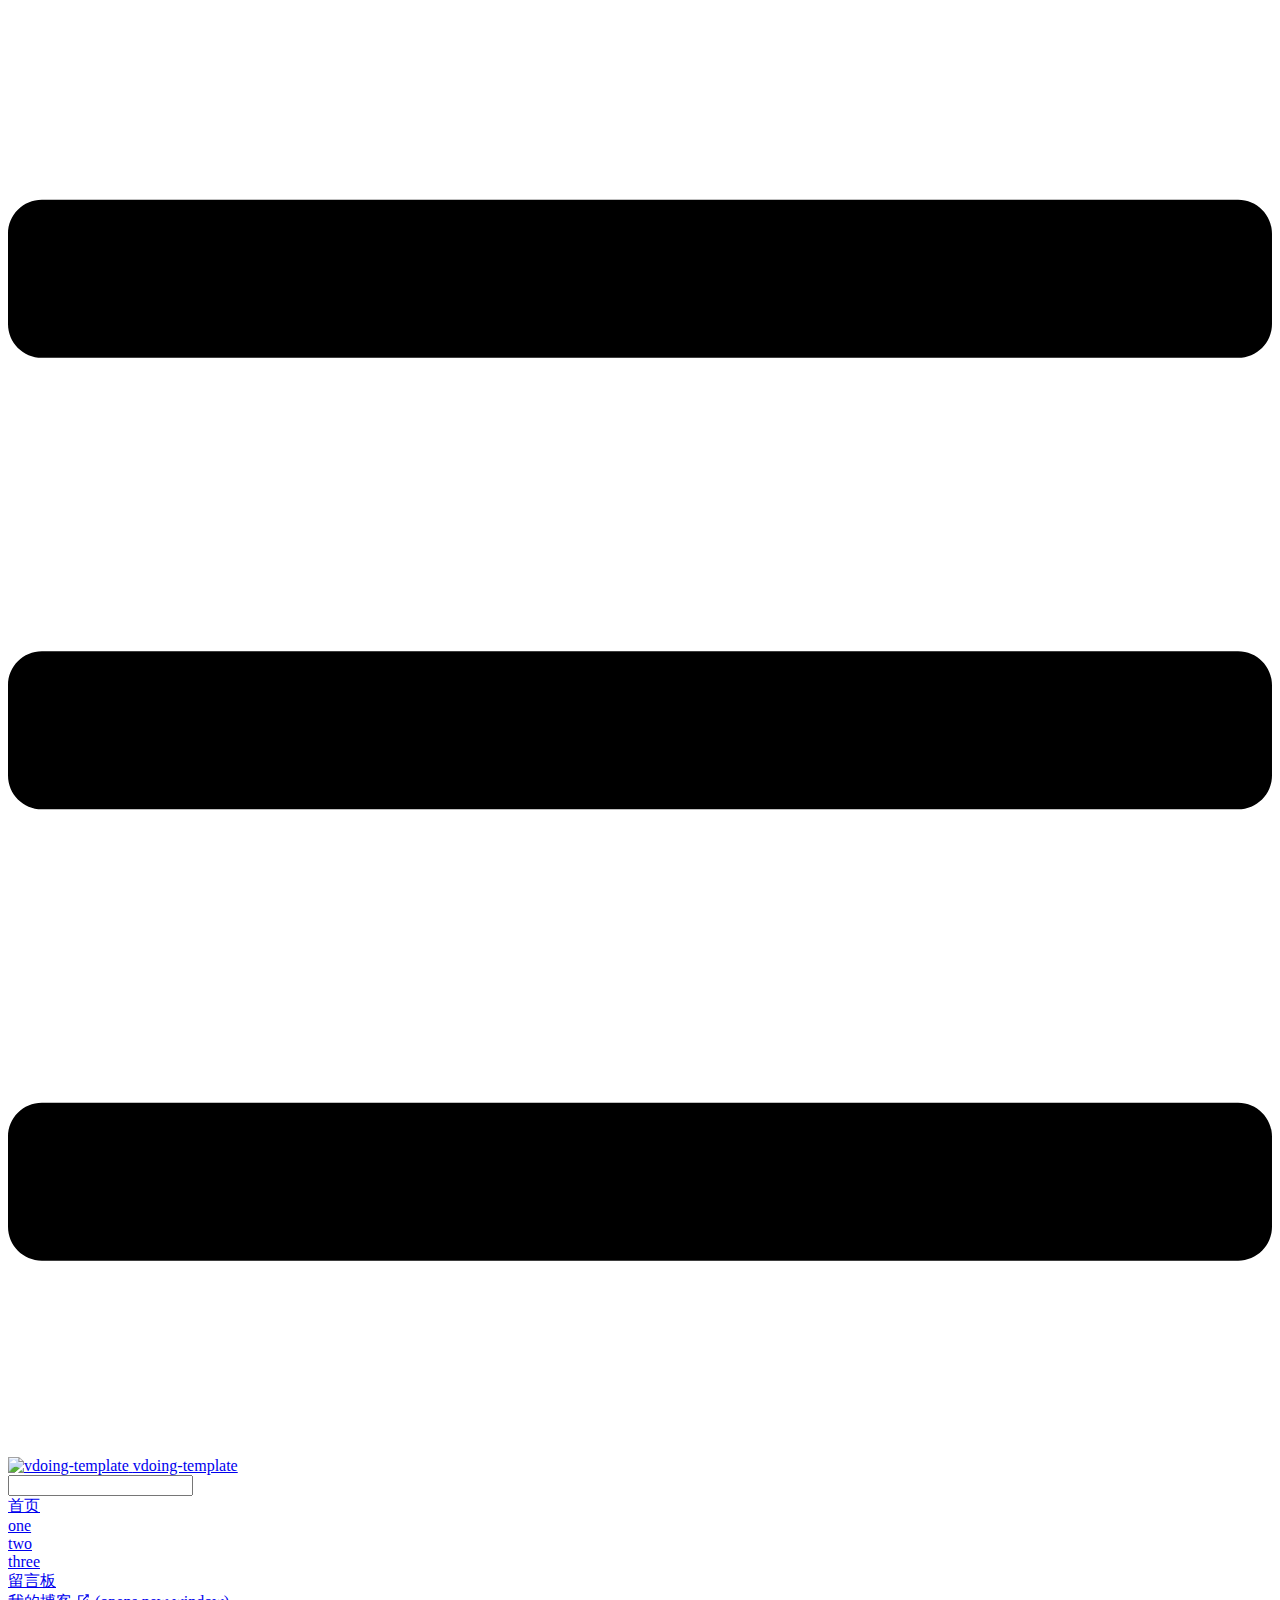
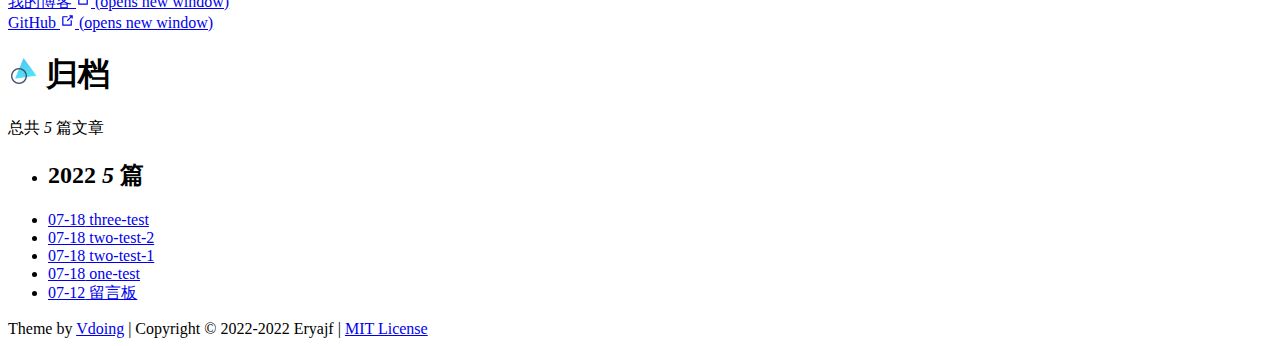
==== archives/index.html @ d72a4fca "Deploying to gh-pages from @ hello9geg/ws-notes@951bbed3da7b086e2842c90749278784f67c2c75 🚀" ====
<!DOCTYPE html>
<html lang="en-US">
  <head>
    <meta charset="utf-8">
    <meta name="viewport" content="width=device-width,initial-scale=1">
    <title>归档 | vdoing-template</title>
    <meta name="generator" content="VuePress 1.8.0">
    <link rel="icon" href="https://cdn.staticaly.com/gh/eryajf/tu/main/img/image_20220720_132133.ico">
    <script language="javascript" type="text/javascript" src="/vdoing-template/js/pgmanor-self.js"></script>
    <meta name="description" content="vdoing博客主题模板">
    <meta name="keywords" content="二丫讲梵,golang,vue,go-web,go-admin,go-ldap-admin">
    <meta name="theme-color" content="#11a8cd">
    <meta name="referrer" content="no-referrer-when-downgrade">
    
    <link rel="preload" href="/vdoing-template/assets/css/0.styles.035d19f1.css" as="style"><link rel="preload" href="/vdoing-template/assets/js/app.9257d397.js" as="script"><link rel="preload" href="/vdoing-template/assets/js/4.86d602bd.js" as="script"><link rel="prefetch" href="/vdoing-template/assets/js/10.823c3fa0.js"><link rel="prefetch" href="/vdoing-template/assets/js/11.eeeffc94.js"><link rel="prefetch" href="/vdoing-template/assets/js/12.07a7bd47.js"><link rel="prefetch" href="/vdoing-template/assets/js/13.e1de8f60.js"><link rel="prefetch" href="/vdoing-template/assets/js/14.58347ef5.js"><link rel="prefetch" href="/vdoing-template/assets/js/15.9c6e68a2.js"><link rel="prefetch" href="/vdoing-template/assets/js/16.5bb6e53d.js"><link rel="prefetch" href="/vdoing-template/assets/js/17.0d979c10.js"><link rel="prefetch" href="/vdoing-template/assets/js/18.87ed9d39.js"><link rel="prefetch" href="/vdoing-template/assets/js/5.0a31b75d.js"><link rel="prefetch" href="/vdoing-template/assets/js/6.fa748e72.js"><link rel="prefetch" href="/vdoing-template/assets/js/7.26cae82d.js"><link rel="prefetch" href="/vdoing-template/assets/js/8.30d087c2.js"><link rel="prefetch" href="/vdoing-template/assets/js/9.a3b978a1.js"><link rel="prefetch" href="/vdoing-template/assets/js/vendors~flowchart.af32333f.js"><link rel="prefetch" href="/vdoing-template/assets/js/vendors~mermaid.6b832be4.js">
    <link rel="stylesheet" href="/vdoing-template/assets/css/0.styles.035d19f1.css">
  </head>
  <body class="theme-mode-light">
    <div id="app" data-server-rendered="true"><div class="theme-container sidebar-open no-sidebar"><header class="navbar blur"><div title="目录" class="sidebar-button"><svg xmlns="http://www.w3.org/2000/svg" aria-hidden="true" role="img" viewBox="0 0 448 512" class="icon"><path fill="currentColor" d="M436 124H12c-6.627 0-12-5.373-12-12V80c0-6.627 5.373-12 12-12h424c6.627 0 12 5.373 12 12v32c0 6.627-5.373 12-12 12zm0 160H12c-6.627 0-12-5.373-12-12v-32c0-6.627 5.373-12 12-12h424c6.627 0 12 5.373 12 12v32c0 6.627-5.373 12-12 12zm0 160H12c-6.627 0-12-5.373-12-12v-32c0-6.627 5.373-12 12-12h424c6.627 0 12 5.373 12 12v32c0 6.627-5.373 12-12 12z"></path></svg></div> <a href="/vdoing-template/" class="home-link router-link-active"><img src="https://cdn.staticaly.com/gh/eryajf/tu/main/img/image_20220720_132208.png" alt="vdoing-template" class="logo"> <span class="site-name can-hide">vdoing-template</span></a> <div class="links"><div class="search-box"><input aria-label="Search" autocomplete="off" spellcheck="false" value=""> <!----></div> <nav class="nav-links can-hide"><div class="nav-item"><a href="/vdoing-template/" class="nav-link">首页</a></div><div class="nav-item"><a href="/vdoing-template/one/" class="nav-link">one</a></div><div class="nav-item"><a href="/vdoing-template/two/" class="nav-link">two</a></div><div class="nav-item"><a href="/vdoing-template/three/" class="nav-link">three</a></div><div class="nav-item"><a href="/vdoing-template/message-board/" class="nav-link">留言板</a></div><div class="nav-item"><a href="https://wiki.eryajf.net" target="_blank" rel="noopener noreferrer" class="nav-link external">
  我的博客
  <span><svg xmlns="http://www.w3.org/2000/svg" aria-hidden="true" focusable="false" x="0px" y="0px" viewBox="0 0 100 100" width="15" height="15" class="icon outbound"><path fill="currentColor" d="M18.8,85.1h56l0,0c2.2,0,4-1.8,4-4v-32h-8v28h-48v-48h28v-8h-32l0,0c-2.2,0-4,1.8-4,4v56C14.8,83.3,16.6,85.1,18.8,85.1z"></path> <polygon fill="currentColor" points="45.7,48.7 51.3,54.3 77.2,28.5 77.2,37.2 85.2,37.2 85.2,14.9 62.8,14.9 62.8,22.9 71.5,22.9"></polygon></svg> <span class="sr-only">(opens new window)</span></span></a></div> <a href="https://github.com/eryajf/vdoing-template" target="_blank" rel="noopener noreferrer" class="repo-link">
    GitHub
    <span><svg xmlns="http://www.w3.org/2000/svg" aria-hidden="true" focusable="false" x="0px" y="0px" viewBox="0 0 100 100" width="15" height="15" class="icon outbound"><path fill="currentColor" d="M18.8,85.1h56l0,0c2.2,0,4-1.8,4-4v-32h-8v28h-48v-48h28v-8h-32l0,0c-2.2,0-4,1.8-4,4v56C14.8,83.3,16.6,85.1,18.8,85.1z"></path> <polygon fill="currentColor" points="45.7,48.7 51.3,54.3 77.2,28.5 77.2,37.2 85.2,37.2 85.2,14.9 62.8,14.9 62.8,22.9 71.5,22.9"></polygon></svg> <span class="sr-only">(opens new window)</span></span></a></nav></div></header> <div class="sidebar-mask"></div> <div class="sidebar-hover-trigger"></div> <aside class="sidebar" style="display:none;"><!----> <nav class="nav-links"><div class="nav-item"><a href="/vdoing-template/" class="nav-link">首页</a></div><div class="nav-item"><a href="/vdoing-template/one/" class="nav-link">one</a></div><div class="nav-item"><a href="/vdoing-template/two/" class="nav-link">two</a></div><div class="nav-item"><a href="/vdoing-template/three/" class="nav-link">three</a></div><div class="nav-item"><a href="/vdoing-template/message-board/" class="nav-link">留言板</a></div><div class="nav-item"><a href="https://wiki.eryajf.net" target="_blank" rel="noopener noreferrer" class="nav-link external">
  我的博客
  <span><svg xmlns="http://www.w3.org/2000/svg" aria-hidden="true" focusable="false" x="0px" y="0px" viewBox="0 0 100 100" width="15" height="15" class="icon outbound"><path fill="currentColor" d="M18.8,85.1h56l0,0c2.2,0,4-1.8,4-4v-32h-8v28h-48v-48h28v-8h-32l0,0c-2.2,0-4,1.8-4,4v56C14.8,83.3,16.6,85.1,18.8,85.1z"></path> <polygon fill="currentColor" points="45.7,48.7 51.3,54.3 77.2,28.5 77.2,37.2 85.2,37.2 85.2,14.9 62.8,14.9 62.8,22.9 71.5,22.9"></polygon></svg> <span class="sr-only">(opens new window)</span></span></a></div> <a href="https://github.com/eryajf/vdoing-template" target="_blank" rel="noopener noreferrer" class="repo-link">
    GitHub
    <span><svg xmlns="http://www.w3.org/2000/svg" aria-hidden="true" focusable="false" x="0px" y="0px" viewBox="0 0 100 100" width="15" height="15" class="icon outbound"><path fill="currentColor" d="M18.8,85.1h56l0,0c2.2,0,4-1.8,4-4v-32h-8v28h-48v-48h28v-8h-32l0,0c-2.2,0-4,1.8-4,4v56C14.8,83.3,16.6,85.1,18.8,85.1z"></path> <polygon fill="currentColor" points="45.7,48.7 51.3,54.3 77.2,28.5 77.2,37.2 85.2,37.2 85.2,14.9 62.8,14.9 62.8,22.9 71.5,22.9"></polygon></svg> <span class="sr-only">(opens new window)</span></span></a></nav>  <!----> </aside> <div class="custom-page archives-page"><div class="theme-vdoing-wrapper"><h1><img src="[data-uri]">
      归档
    </h1> <div class="count">
      总共 <i>5</i> 篇文章
    </div> <ul><li class="year"><h2>
            2022
            <span><i>5</i> 篇
            </span></h2></li> <li><a href="/vdoing-template/pages/cc7034/"><span class="date">07-18</span>
            three-test
            <!----></a></li><!----> <li><a href="/vdoing-template/pages/f07695/"><span class="date">07-18</span>
            two-test-2
            <!----></a></li><!----> <li><a href="/vdoing-template/pages/f07694/"><span class="date">07-18</span>
            two-test-1
            <!----></a></li><!----> <li><a href="/vdoing-template/pages/24768e/"><span class="date">07-18</span>
            one-test
            <!----></a></li><!----> <li><a href="/vdoing-template/message-board/"><span class="date">07-12</span>
            留言板
            <!----></a></li></ul></div></div> <div class="footer"><div class="icons"><a href="https://github.com/eryajf" title="GitHub" target="_blank" class="iconfont icon-github"></a><a href="mailto:eryajf@163.com" title="发邮件" target="_blank" class="iconfont icon-youjian"></a><a href="https://gitee.com/eryajf" title="Gitee" target="_blank" class="iconfont icon-gitee"></a></div> 
  Theme by
  <a href="https://github.com/xugaoyi/vuepress-theme-vdoing" target="_blank" title="本站主题">Vdoing</a> 
    | Copyright © 2022-2022
    <span>Eryajf | <a href="https://github.com/eryajf/vdoing-template/blob/main/LICENSE" target="_blank">MIT License</a></span></div> <div class="buttons"><div title="返回顶部" class="button blur go-to-top iconfont icon-fanhuidingbu" style="display:none;"></div> <div title="去评论" class="button blur go-to-comment iconfont icon-pinglun" style="display:none;"></div> <div title="主题模式" class="button blur theme-mode-but iconfont icon-zhuti"><ul class="select-box" style="display:none;"><li class="iconfont icon-zidong">
          跟随系统
        </li><li class="iconfont icon-rijianmoshi">
          浅色模式
        </li><li class="iconfont icon-yejianmoshi">
          深色模式
        </li><li class="iconfont icon-yuedu">
          阅读模式
        </li></ul></div></div> <!----> <!----> <!----></div><div class="global-ui"><!----></div></div>
    <script src="/vdoing-template/assets/js/app.9257d397.js" defer></script><script src="/vdoing-template/assets/js/4.86d602bd.js" defer></script>
  </body>
</html>
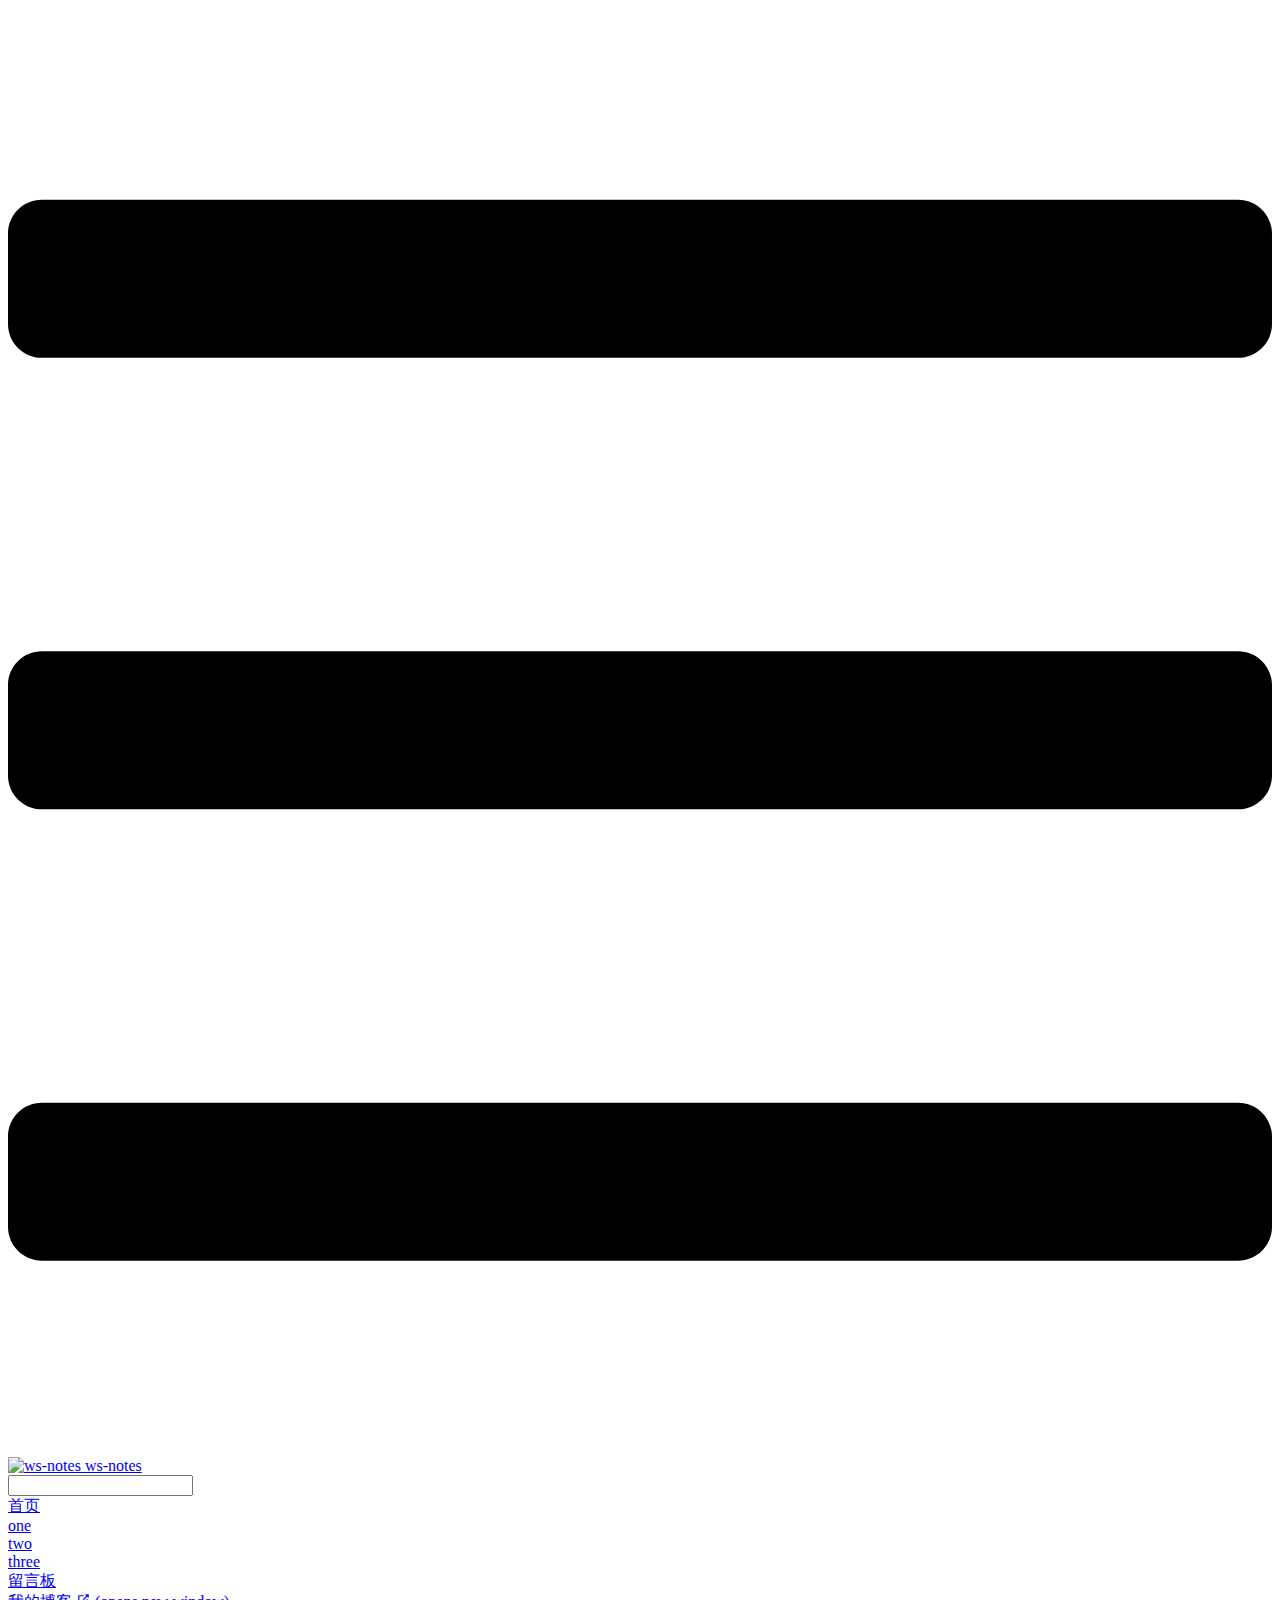
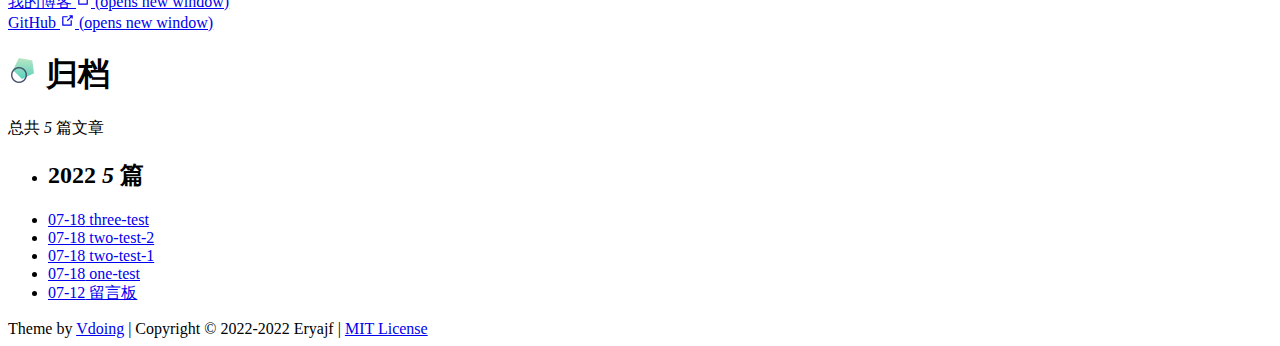
==== commit 4b06133a: "Deploying to gh-pages from @ hello9geg/ws-notes@b57460559756ec61cbda2d416ad3b8405beaed2d 🚀" ====
--- a/archives/index.html
+++ b/archives/index.html
@@ -3,49 +3,49 @@
   <head>
     <meta charset="utf-8">
     <meta name="viewport" content="width=device-width,initial-scale=1">
-    <title>归档 | vdoing-template</title>
+    <title>归档 | ws-notes</title>
     <meta name="generator" content="VuePress 1.8.0">
     <link rel="icon" href="https://cdn.staticaly.com/gh/eryajf/tu/main/img/image_20220720_132133.ico">
-    <script language="javascript" type="text/javascript" src="/vdoing-template/js/pgmanor-self.js"></script>
+    <script language="javascript" type="text/javascript" src="/ws-notes/js/pgmanor-self.js"></script>
     <meta name="description" content="vdoing博客主题模板">
     <meta name="keywords" content="二丫讲梵,golang,vue,go-web,go-admin,go-ldap-admin">
     <meta name="theme-color" content="#11a8cd">
     <meta name="referrer" content="no-referrer-when-downgrade">
     
-    <link rel="preload" href="/vdoing-template/assets/css/0.styles.035d19f1.css" as="style"><link rel="preload" href="/vdoing-template/assets/js/app.9257d397.js" as="script"><link rel="preload" href="/vdoing-template/assets/js/4.86d602bd.js" as="script"><link rel="prefetch" href="/vdoing-template/assets/js/10.823c3fa0.js"><link rel="prefetch" href="/vdoing-template/assets/js/11.eeeffc94.js"><link rel="prefetch" href="/vdoing-template/assets/js/12.07a7bd47.js"><link rel="prefetch" href="/vdoing-template/assets/js/13.e1de8f60.js"><link rel="prefetch" href="/vdoing-template/assets/js/14.58347ef5.js"><link rel="prefetch" href="/vdoing-template/assets/js/15.9c6e68a2.js"><link rel="prefetch" href="/vdoing-template/assets/js/16.5bb6e53d.js"><link rel="prefetch" href="/vdoing-template/assets/js/17.0d979c10.js"><link rel="prefetch" href="/vdoing-template/assets/js/18.87ed9d39.js"><link rel="prefetch" href="/vdoing-template/assets/js/5.0a31b75d.js"><link rel="prefetch" href="/vdoing-template/assets/js/6.fa748e72.js"><link rel="prefetch" href="/vdoing-template/assets/js/7.26cae82d.js"><link rel="prefetch" href="/vdoing-template/assets/js/8.30d087c2.js"><link rel="prefetch" href="/vdoing-template/assets/js/9.a3b978a1.js"><link rel="prefetch" href="/vdoing-template/assets/js/vendors~flowchart.af32333f.js"><link rel="prefetch" href="/vdoing-template/assets/js/vendors~mermaid.6b832be4.js">
-    <link rel="stylesheet" href="/vdoing-template/assets/css/0.styles.035d19f1.css">
+    <link rel="preload" href="/ws-notes/assets/css/0.styles.b827b2aa.css" as="style"><link rel="preload" href="/ws-notes/assets/js/app.9c601e53.js" as="script"><link rel="preload" href="/ws-notes/assets/js/4.86d602bd.js" as="script"><link rel="prefetch" href="/ws-notes/assets/js/10.823c3fa0.js"><link rel="prefetch" href="/ws-notes/assets/js/11.eeeffc94.js"><link rel="prefetch" href="/ws-notes/assets/js/12.07a7bd47.js"><link rel="prefetch" href="/ws-notes/assets/js/13.e1de8f60.js"><link rel="prefetch" href="/ws-notes/assets/js/14.58347ef5.js"><link rel="prefetch" href="/ws-notes/assets/js/15.9c6e68a2.js"><link rel="prefetch" href="/ws-notes/assets/js/16.5bb6e53d.js"><link rel="prefetch" href="/ws-notes/assets/js/17.0d979c10.js"><link rel="prefetch" href="/ws-notes/assets/js/18.87ed9d39.js"><link rel="prefetch" href="/ws-notes/assets/js/5.0a31b75d.js"><link rel="prefetch" href="/ws-notes/assets/js/6.fa748e72.js"><link rel="prefetch" href="/ws-notes/assets/js/7.26cae82d.js"><link rel="prefetch" href="/ws-notes/assets/js/8.30d087c2.js"><link rel="prefetch" href="/ws-notes/assets/js/9.a3b978a1.js"><link rel="prefetch" href="/ws-notes/assets/js/vendors~flowchart.af32333f.js"><link rel="prefetch" href="/ws-notes/assets/js/vendors~mermaid.6b832be4.js">
+    <link rel="stylesheet" href="/ws-notes/assets/css/0.styles.b827b2aa.css">
   </head>
   <body class="theme-mode-light">
-    <div id="app" data-server-rendered="true"><div class="theme-container sidebar-open no-sidebar"><header class="navbar blur"><div title="目录" class="sidebar-button"><svg xmlns="http://www.w3.org/2000/svg" aria-hidden="true" role="img" viewBox="0 0 448 512" class="icon"><path fill="currentColor" d="M436 124H12c-6.627 0-12-5.373-12-12V80c0-6.627 5.373-12 12-12h424c6.627 0 12 5.373 12 12v32c0 6.627-5.373 12-12 12zm0 160H12c-6.627 0-12-5.373-12-12v-32c0-6.627 5.373-12 12-12h424c6.627 0 12 5.373 12 12v32c0 6.627-5.373 12-12 12zm0 160H12c-6.627 0-12-5.373-12-12v-32c0-6.627 5.373-12 12-12h424c6.627 0 12 5.373 12 12v32c0 6.627-5.373 12-12 12z"></path></svg></div> <a href="/vdoing-template/" class="home-link router-link-active"><img src="https://cdn.staticaly.com/gh/eryajf/tu/main/img/image_20220720_132208.png" alt="vdoing-template" class="logo"> <span class="site-name can-hide">vdoing-template</span></a> <div class="links"><div class="search-box"><input aria-label="Search" autocomplete="off" spellcheck="false" value=""> <!----></div> <nav class="nav-links can-hide"><div class="nav-item"><a href="/vdoing-template/" class="nav-link">首页</a></div><div class="nav-item"><a href="/vdoing-template/one/" class="nav-link">one</a></div><div class="nav-item"><a href="/vdoing-template/two/" class="nav-link">two</a></div><div class="nav-item"><a href="/vdoing-template/three/" class="nav-link">three</a></div><div class="nav-item"><a href="/vdoing-template/message-board/" class="nav-link">留言板</a></div><div class="nav-item"><a href="https://wiki.eryajf.net" target="_blank" rel="noopener noreferrer" class="nav-link external">
+    <div id="app" data-server-rendered="true"><div class="theme-container sidebar-open no-sidebar"><header class="navbar blur"><div title="目录" class="sidebar-button"><svg xmlns="http://www.w3.org/2000/svg" aria-hidden="true" role="img" viewBox="0 0 448 512" class="icon"><path fill="currentColor" d="M436 124H12c-6.627 0-12-5.373-12-12V80c0-6.627 5.373-12 12-12h424c6.627 0 12 5.373 12 12v32c0 6.627-5.373 12-12 12zm0 160H12c-6.627 0-12-5.373-12-12v-32c0-6.627 5.373-12 12-12h424c6.627 0 12 5.373 12 12v32c0 6.627-5.373 12-12 12zm0 160H12c-6.627 0-12-5.373-12-12v-32c0-6.627 5.373-12 12-12h424c6.627 0 12 5.373 12 12v32c0 6.627-5.373 12-12 12z"></path></svg></div> <a href="/ws-notes/" class="home-link router-link-active"><img src="https://cdn.staticaly.com/gh/eryajf/tu/main/img/image_20220720_132208.png" alt="ws-notes" class="logo"> <span class="site-name can-hide">ws-notes</span></a> <div class="links"><div class="search-box"><input aria-label="Search" autocomplete="off" spellcheck="false" value=""> <!----></div> <nav class="nav-links can-hide"><div class="nav-item"><a href="/ws-notes/" class="nav-link">首页</a></div><div class="nav-item"><a href="/ws-notes/one/" class="nav-link">one</a></div><div class="nav-item"><a href="/ws-notes/two/" class="nav-link">two</a></div><div class="nav-item"><a href="/ws-notes/three/" class="nav-link">three</a></div><div class="nav-item"><a href="/ws-notes/message-board/" class="nav-link">留言板</a></div><div class="nav-item"><a href="https://wiki.eryajf.net" target="_blank" rel="noopener noreferrer" class="nav-link external">
   我的博客
-  <span><svg xmlns="http://www.w3.org/2000/svg" aria-hidden="true" focusable="false" x="0px" y="0px" viewBox="0 0 100 100" width="15" height="15" class="icon outbound"><path fill="currentColor" d="M18.8,85.1h56l0,0c2.2,0,4-1.8,4-4v-32h-8v28h-48v-48h28v-8h-32l0,0c-2.2,0-4,1.8-4,4v56C14.8,83.3,16.6,85.1,18.8,85.1z"></path> <polygon fill="currentColor" points="45.7,48.7 51.3,54.3 77.2,28.5 77.2,37.2 85.2,37.2 85.2,14.9 62.8,14.9 62.8,22.9 71.5,22.9"></polygon></svg> <span class="sr-only">(opens new window)</span></span></a></div> <a href="https://github.com/eryajf/vdoing-template" target="_blank" rel="noopener noreferrer" class="repo-link">
+  <span><svg xmlns="http://www.w3.org/2000/svg" aria-hidden="true" focusable="false" x="0px" y="0px" viewBox="0 0 100 100" width="15" height="15" class="icon outbound"><path fill="currentColor" d="M18.8,85.1h56l0,0c2.2,0,4-1.8,4-4v-32h-8v28h-48v-48h28v-8h-32l0,0c-2.2,0-4,1.8-4,4v56C14.8,83.3,16.6,85.1,18.8,85.1z"></path> <polygon fill="currentColor" points="45.7,48.7 51.3,54.3 77.2,28.5 77.2,37.2 85.2,37.2 85.2,14.9 62.8,14.9 62.8,22.9 71.5,22.9"></polygon></svg> <span class="sr-only">(opens new window)</span></span></a></div> <a href="https://github.com/eryajf/ws-notes" target="_blank" rel="noopener noreferrer" class="repo-link">
     GitHub
-    <span><svg xmlns="http://www.w3.org/2000/svg" aria-hidden="true" focusable="false" x="0px" y="0px" viewBox="0 0 100 100" width="15" height="15" class="icon outbound"><path fill="currentColor" d="M18.8,85.1h56l0,0c2.2,0,4-1.8,4-4v-32h-8v28h-48v-48h28v-8h-32l0,0c-2.2,0-4,1.8-4,4v56C14.8,83.3,16.6,85.1,18.8,85.1z"></path> <polygon fill="currentColor" points="45.7,48.7 51.3,54.3 77.2,28.5 77.2,37.2 85.2,37.2 85.2,14.9 62.8,14.9 62.8,22.9 71.5,22.9"></polygon></svg> <span class="sr-only">(opens new window)</span></span></a></nav></div></header> <div class="sidebar-mask"></div> <div class="sidebar-hover-trigger"></div> <aside class="sidebar" style="display:none;"><!----> <nav class="nav-links"><div class="nav-item"><a href="/vdoing-template/" class="nav-link">首页</a></div><div class="nav-item"><a href="/vdoing-template/one/" class="nav-link">one</a></div><div class="nav-item"><a href="/vdoing-template/two/" class="nav-link">two</a></div><div class="nav-item"><a href="/vdoing-template/three/" class="nav-link">three</a></div><div class="nav-item"><a href="/vdoing-template/message-board/" class="nav-link">留言板</a></div><div class="nav-item"><a href="https://wiki.eryajf.net" target="_blank" rel="noopener noreferrer" class="nav-link external">
+    <span><svg xmlns="http://www.w3.org/2000/svg" aria-hidden="true" focusable="false" x="0px" y="0px" viewBox="0 0 100 100" width="15" height="15" class="icon outbound"><path fill="currentColor" d="M18.8,85.1h56l0,0c2.2,0,4-1.8,4-4v-32h-8v28h-48v-48h28v-8h-32l0,0c-2.2,0-4,1.8-4,4v56C14.8,83.3,16.6,85.1,18.8,85.1z"></path> <polygon fill="currentColor" points="45.7,48.7 51.3,54.3 77.2,28.5 77.2,37.2 85.2,37.2 85.2,14.9 62.8,14.9 62.8,22.9 71.5,22.9"></polygon></svg> <span class="sr-only">(opens new window)</span></span></a></nav></div></header> <div class="sidebar-mask"></div> <div class="sidebar-hover-trigger"></div> <aside class="sidebar" style="display:none;"><!----> <nav class="nav-links"><div class="nav-item"><a href="/ws-notes/" class="nav-link">首页</a></div><div class="nav-item"><a href="/ws-notes/one/" class="nav-link">one</a></div><div class="nav-item"><a href="/ws-notes/two/" class="nav-link">two</a></div><div class="nav-item"><a href="/ws-notes/three/" class="nav-link">three</a></div><div class="nav-item"><a href="/ws-notes/message-board/" class="nav-link">留言板</a></div><div class="nav-item"><a href="https://wiki.eryajf.net" target="_blank" rel="noopener noreferrer" class="nav-link external">
   我的博客
-  <span><svg xmlns="http://www.w3.org/2000/svg" aria-hidden="true" focusable="false" x="0px" y="0px" viewBox="0 0 100 100" width="15" height="15" class="icon outbound"><path fill="currentColor" d="M18.8,85.1h56l0,0c2.2,0,4-1.8,4-4v-32h-8v28h-48v-48h28v-8h-32l0,0c-2.2,0-4,1.8-4,4v56C14.8,83.3,16.6,85.1,18.8,85.1z"></path> <polygon fill="currentColor" points="45.7,48.7 51.3,54.3 77.2,28.5 77.2,37.2 85.2,37.2 85.2,14.9 62.8,14.9 62.8,22.9 71.5,22.9"></polygon></svg> <span class="sr-only">(opens new window)</span></span></a></div> <a href="https://github.com/eryajf/vdoing-template" target="_blank" rel="noopener noreferrer" class="repo-link">
+  <span><svg xmlns="http://www.w3.org/2000/svg" aria-hidden="true" focusable="false" x="0px" y="0px" viewBox="0 0 100 100" width="15" height="15" class="icon outbound"><path fill="currentColor" d="M18.8,85.1h56l0,0c2.2,0,4-1.8,4-4v-32h-8v28h-48v-48h28v-8h-32l0,0c-2.2,0-4,1.8-4,4v56C14.8,83.3,16.6,85.1,18.8,85.1z"></path> <polygon fill="currentColor" points="45.7,48.7 51.3,54.3 77.2,28.5 77.2,37.2 85.2,37.2 85.2,14.9 62.8,14.9 62.8,22.9 71.5,22.9"></polygon></svg> <span class="sr-only">(opens new window)</span></span></a></div> <a href="https://github.com/eryajf/ws-notes" target="_blank" rel="noopener noreferrer" class="repo-link">
     GitHub
-    <span><svg xmlns="http://www.w3.org/2000/svg" aria-hidden="true" focusable="false" x="0px" y="0px" viewBox="0 0 100 100" width="15" height="15" class="icon outbound"><path fill="currentColor" d="M18.8,85.1h56l0,0c2.2,0,4-1.8,4-4v-32h-8v28h-48v-48h28v-8h-32l0,0c-2.2,0-4,1.8-4,4v56C14.8,83.3,16.6,85.1,18.8,85.1z"></path> <polygon fill="currentColor" points="45.7,48.7 51.3,54.3 77.2,28.5 77.2,37.2 85.2,37.2 85.2,14.9 62.8,14.9 62.8,22.9 71.5,22.9"></polygon></svg> <span class="sr-only">(opens new window)</span></span></a></nav>  <!----> </aside> <div class="custom-page archives-page"><div class="theme-vdoing-wrapper"><h1><img src="[data-uri]">
+    <span><svg xmlns="http://www.w3.org/2000/svg" aria-hidden="true" focusable="false" x="0px" y="0px" viewBox="0 0 100 100" width="15" height="15" class="icon outbound"><path fill="currentColor" d="M18.8,85.1h56l0,0c2.2,0,4-1.8,4-4v-32h-8v28h-48v-48h28v-8h-32l0,0c-2.2,0-4,1.8-4,4v56C14.8,83.3,16.6,85.1,18.8,85.1z"></path> <polygon fill="currentColor" points="45.7,48.7 51.3,54.3 77.2,28.5 77.2,37.2 85.2,37.2 85.2,14.9 62.8,14.9 62.8,22.9 71.5,22.9"></polygon></svg> <span class="sr-only">(opens new window)</span></span></a></nav>  <!----> </aside> <div class="custom-page archives-page"><div class="theme-vdoing-wrapper"><h1><img src="[data-uri]">
       归档
     </h1> <div class="count">
       总共 <i>5</i> 篇文章
     </div> <ul><li class="year"><h2>
             2022
             <span><i>5</i> 篇
-            </span></h2></li> <li><a href="/vdoing-template/pages/cc7034/"><span class="date">07-18</span>
+            </span></h2></li> <li><a href="/ws-notes/pages/cc7034/"><span class="date">07-18</span>
             three-test
-            <!----></a></li><!----> <li><a href="/vdoing-template/pages/f07695/"><span class="date">07-18</span>
+            <!----></a></li><!----> <li><a href="/ws-notes/pages/f07695/"><span class="date">07-18</span>
             two-test-2
-            <!----></a></li><!----> <li><a href="/vdoing-template/pages/f07694/"><span class="date">07-18</span>
+            <!----></a></li><!----> <li><a href="/ws-notes/pages/f07694/"><span class="date">07-18</span>
             two-test-1
-            <!----></a></li><!----> <li><a href="/vdoing-template/pages/24768e/"><span class="date">07-18</span>
+            <!----></a></li><!----> <li><a href="/ws-notes/pages/24768e/"><span class="date">07-18</span>
             one-test
-            <!----></a></li><!----> <li><a href="/vdoing-template/message-board/"><span class="date">07-12</span>
+            <!----></a></li><!----> <li><a href="/ws-notes/message-board/"><span class="date">07-12</span>
             留言板
             <!----></a></li></ul></div></div> <div class="footer"><div class="icons"><a href="https://github.com/eryajf" title="GitHub" target="_blank" class="iconfont icon-github"></a><a href="mailto:eryajf@163.com" title="发邮件" target="_blank" class="iconfont icon-youjian"></a><a href="https://gitee.com/eryajf" title="Gitee" target="_blank" class="iconfont icon-gitee"></a></div> 
   Theme by
   <a href="https://github.com/xugaoyi/vuepress-theme-vdoing" target="_blank" title="本站主题">Vdoing</a> 
     | Copyright © 2022-2022
-    <span>Eryajf | <a href="https://github.com/eryajf/vdoing-template/blob/main/LICENSE" target="_blank">MIT License</a></span></div> <div class="buttons"><div title="返回顶部" class="button blur go-to-top iconfont icon-fanhuidingbu" style="display:none;"></div> <div title="去评论" class="button blur go-to-comment iconfont icon-pinglun" style="display:none;"></div> <div title="主题模式" class="button blur theme-mode-but iconfont icon-zhuti"><ul class="select-box" style="display:none;"><li class="iconfont icon-zidong">
+    <span>Eryajf | <a href="https://github.com/eryajf/ws-notes/blob/main/LICENSE" target="_blank">MIT License</a></span></div> <div class="buttons"><div title="返回顶部" class="button blur go-to-top iconfont icon-fanhuidingbu" style="display:none;"></div> <div title="去评论" class="button blur go-to-comment iconfont icon-pinglun" style="display:none;"></div> <div title="主题模式" class="button blur theme-mode-but iconfont icon-zhuti"><ul class="select-box" style="display:none;"><li class="iconfont icon-zidong">
           跟随系统
         </li><li class="iconfont icon-rijianmoshi">
           浅色模式
@@ -54,6 +54,6 @@
         </li><li class="iconfont icon-yuedu">
           阅读模式
         </li></ul></div></div> <!----> <!----> <!----></div><div class="global-ui"><!----></div></div>
-    <script src="/vdoing-template/assets/js/app.9257d397.js" defer></script><script src="/vdoing-template/assets/js/4.86d602bd.js" defer></script>
+    <script src="/ws-notes/assets/js/app.9c601e53.js" defer></script><script src="/ws-notes/assets/js/4.86d602bd.js" defer></script>
   </body>
 </html>
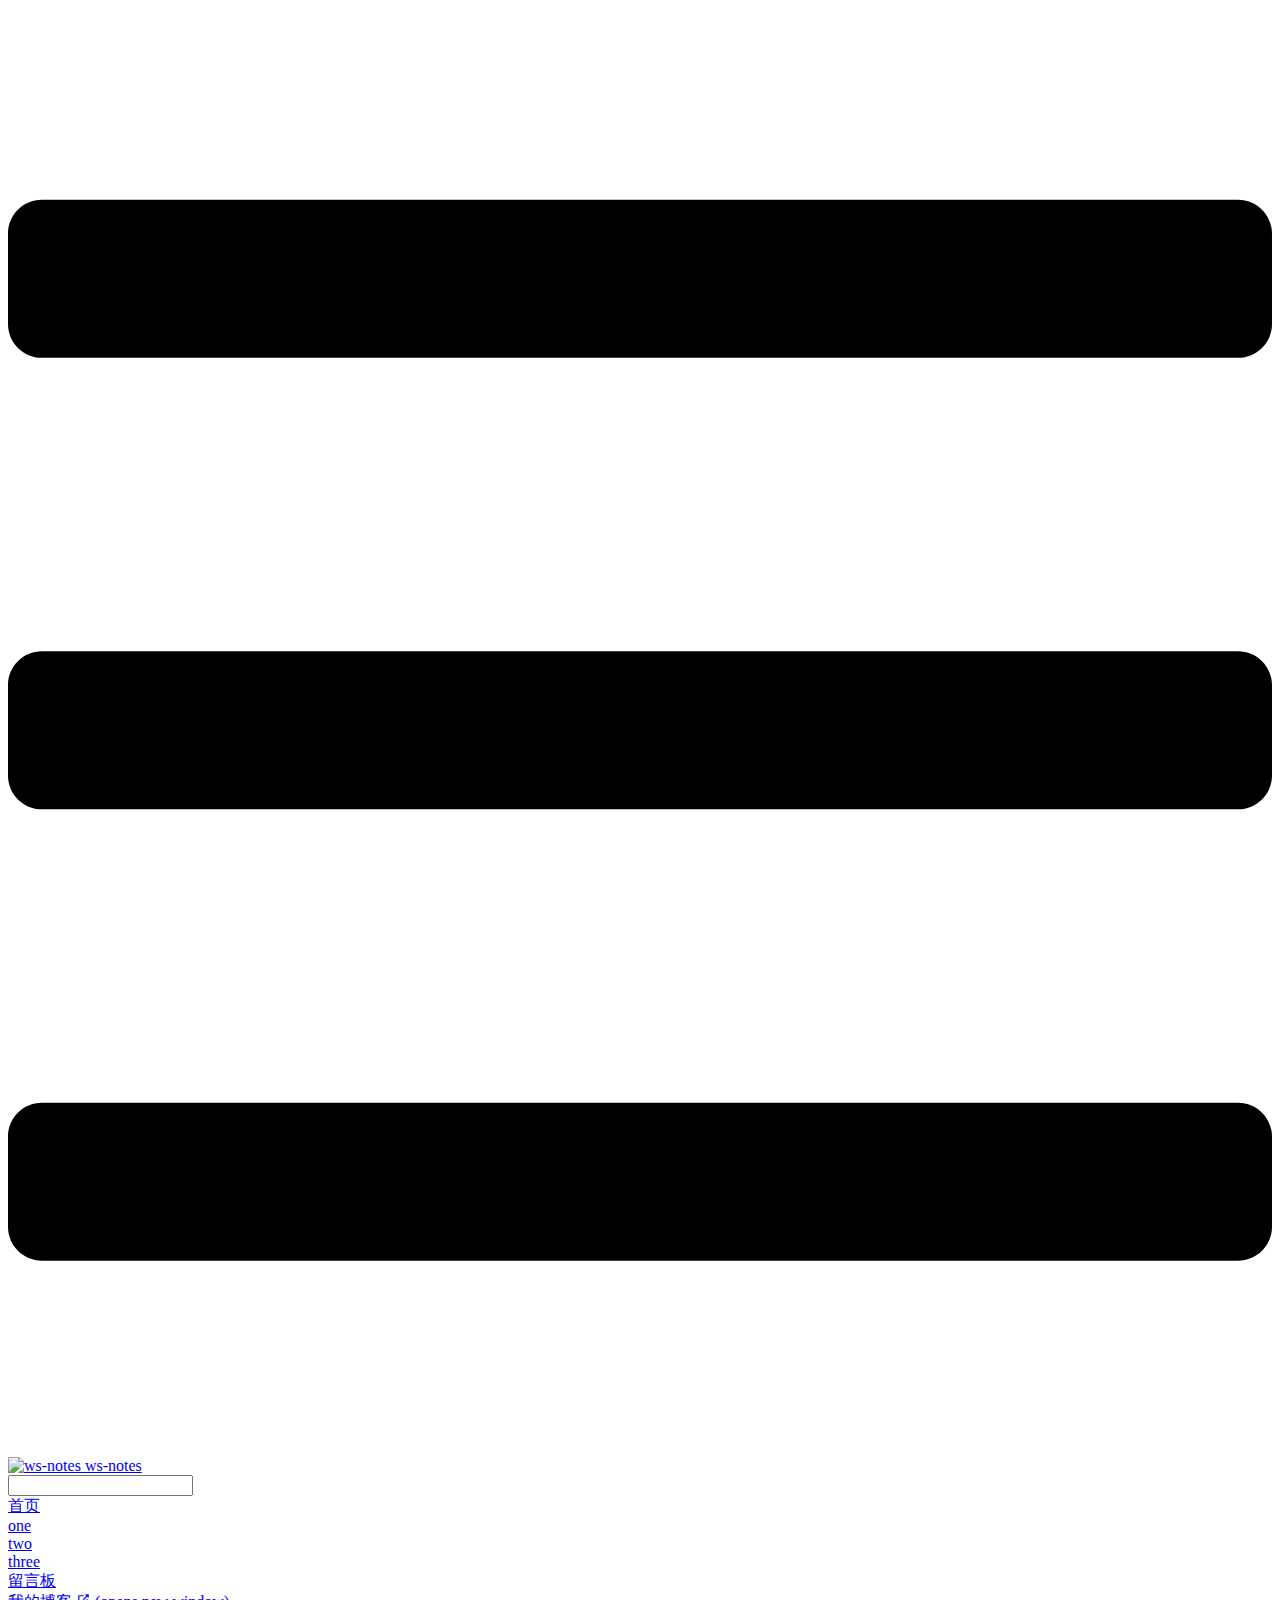
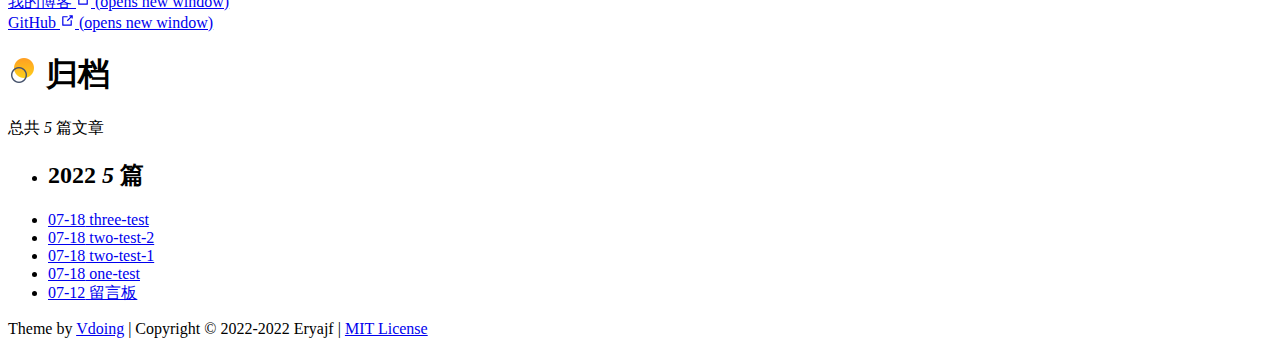
==== commit 803c0482: "Deploying to gh-pages from @ hello9geg/ws-notes@3957f539141c43258ac81f0abcdb420175e1eb2f 🚀" ====
--- a/archives/index.html
+++ b/archives/index.html
@@ -12,7 +12,7 @@
     <meta name="theme-color" content="#11a8cd">
     <meta name="referrer" content="no-referrer-when-downgrade">
     
-    <link rel="preload" href="/ws-notes/assets/css/0.styles.b827b2aa.css" as="style"><link rel="preload" href="/ws-notes/assets/js/app.9c601e53.js" as="script"><link rel="preload" href="/ws-notes/assets/js/4.86d602bd.js" as="script"><link rel="prefetch" href="/ws-notes/assets/js/10.823c3fa0.js"><link rel="prefetch" href="/ws-notes/assets/js/11.eeeffc94.js"><link rel="prefetch" href="/ws-notes/assets/js/12.07a7bd47.js"><link rel="prefetch" href="/ws-notes/assets/js/13.e1de8f60.js"><link rel="prefetch" href="/ws-notes/assets/js/14.58347ef5.js"><link rel="prefetch" href="/ws-notes/assets/js/15.9c6e68a2.js"><link rel="prefetch" href="/ws-notes/assets/js/16.5bb6e53d.js"><link rel="prefetch" href="/ws-notes/assets/js/17.0d979c10.js"><link rel="prefetch" href="/ws-notes/assets/js/18.87ed9d39.js"><link rel="prefetch" href="/ws-notes/assets/js/5.0a31b75d.js"><link rel="prefetch" href="/ws-notes/assets/js/6.fa748e72.js"><link rel="prefetch" href="/ws-notes/assets/js/7.26cae82d.js"><link rel="prefetch" href="/ws-notes/assets/js/8.30d087c2.js"><link rel="prefetch" href="/ws-notes/assets/js/9.a3b978a1.js"><link rel="prefetch" href="/ws-notes/assets/js/vendors~flowchart.af32333f.js"><link rel="prefetch" href="/ws-notes/assets/js/vendors~mermaid.6b832be4.js">
+    <link rel="preload" href="/ws-notes/assets/css/0.styles.b827b2aa.css" as="style"><link rel="preload" href="/ws-notes/assets/js/app.6946963b.js" as="script"><link rel="preload" href="/ws-notes/assets/js/4.86d602bd.js" as="script"><link rel="prefetch" href="/ws-notes/assets/js/10.823c3fa0.js"><link rel="prefetch" href="/ws-notes/assets/js/11.eeeffc94.js"><link rel="prefetch" href="/ws-notes/assets/js/12.07a7bd47.js"><link rel="prefetch" href="/ws-notes/assets/js/13.e1de8f60.js"><link rel="prefetch" href="/ws-notes/assets/js/14.58347ef5.js"><link rel="prefetch" href="/ws-notes/assets/js/15.9c6e68a2.js"><link rel="prefetch" href="/ws-notes/assets/js/16.5bb6e53d.js"><link rel="prefetch" href="/ws-notes/assets/js/17.0d979c10.js"><link rel="prefetch" href="/ws-notes/assets/js/18.87ed9d39.js"><link rel="prefetch" href="/ws-notes/assets/js/5.0a31b75d.js"><link rel="prefetch" href="/ws-notes/assets/js/6.fa748e72.js"><link rel="prefetch" href="/ws-notes/assets/js/7.26cae82d.js"><link rel="prefetch" href="/ws-notes/assets/js/8.30d087c2.js"><link rel="prefetch" href="/ws-notes/assets/js/9.a3b978a1.js"><link rel="prefetch" href="/ws-notes/assets/js/vendors~flowchart.af32333f.js"><link rel="prefetch" href="/ws-notes/assets/js/vendors~mermaid.6b832be4.js">
     <link rel="stylesheet" href="/ws-notes/assets/css/0.styles.b827b2aa.css">
   </head>
   <body class="theme-mode-light">
@@ -24,7 +24,7 @@
   我的博客
   <span><svg xmlns="http://www.w3.org/2000/svg" aria-hidden="true" focusable="false" x="0px" y="0px" viewBox="0 0 100 100" width="15" height="15" class="icon outbound"><path fill="currentColor" d="M18.8,85.1h56l0,0c2.2,0,4-1.8,4-4v-32h-8v28h-48v-48h28v-8h-32l0,0c-2.2,0-4,1.8-4,4v56C14.8,83.3,16.6,85.1,18.8,85.1z"></path> <polygon fill="currentColor" points="45.7,48.7 51.3,54.3 77.2,28.5 77.2,37.2 85.2,37.2 85.2,14.9 62.8,14.9 62.8,22.9 71.5,22.9"></polygon></svg> <span class="sr-only">(opens new window)</span></span></a></div> <a href="https://github.com/eryajf/ws-notes" target="_blank" rel="noopener noreferrer" class="repo-link">
     GitHub
-    <span><svg xmlns="http://www.w3.org/2000/svg" aria-hidden="true" focusable="false" x="0px" y="0px" viewBox="0 0 100 100" width="15" height="15" class="icon outbound"><path fill="currentColor" d="M18.8,85.1h56l0,0c2.2,0,4-1.8,4-4v-32h-8v28h-48v-48h28v-8h-32l0,0c-2.2,0-4,1.8-4,4v56C14.8,83.3,16.6,85.1,18.8,85.1z"></path> <polygon fill="currentColor" points="45.7,48.7 51.3,54.3 77.2,28.5 77.2,37.2 85.2,37.2 85.2,14.9 62.8,14.9 62.8,22.9 71.5,22.9"></polygon></svg> <span class="sr-only">(opens new window)</span></span></a></nav>  <!----> </aside> <div class="custom-page archives-page"><div class="theme-vdoing-wrapper"><h1><img src="[data-uri]">
+    <span><svg xmlns="http://www.w3.org/2000/svg" aria-hidden="true" focusable="false" x="0px" y="0px" viewBox="0 0 100 100" width="15" height="15" class="icon outbound"><path fill="currentColor" d="M18.8,85.1h56l0,0c2.2,0,4-1.8,4-4v-32h-8v28h-48v-48h28v-8h-32l0,0c-2.2,0-4,1.8-4,4v56C14.8,83.3,16.6,85.1,18.8,85.1z"></path> <polygon fill="currentColor" points="45.7,48.7 51.3,54.3 77.2,28.5 77.2,37.2 85.2,37.2 85.2,14.9 62.8,14.9 62.8,22.9 71.5,22.9"></polygon></svg> <span class="sr-only">(opens new window)</span></span></a></nav>  <!----> </aside> <div class="custom-page archives-page"><div class="theme-vdoing-wrapper"><h1><img src="[data-uri]">
       归档
     </h1> <div class="count">
       总共 <i>5</i> 篇文章
@@ -54,6 +54,6 @@
         </li><li class="iconfont icon-yuedu">
           阅读模式
         </li></ul></div></div> <!----> <!----> <!----></div><div class="global-ui"><!----></div></div>
-    <script src="/ws-notes/assets/js/app.9c601e53.js" defer></script><script src="/ws-notes/assets/js/4.86d602bd.js" defer></script>
+    <script src="/ws-notes/assets/js/app.6946963b.js" defer></script><script src="/ws-notes/assets/js/4.86d602bd.js" defer></script>
   </body>
 </html>
